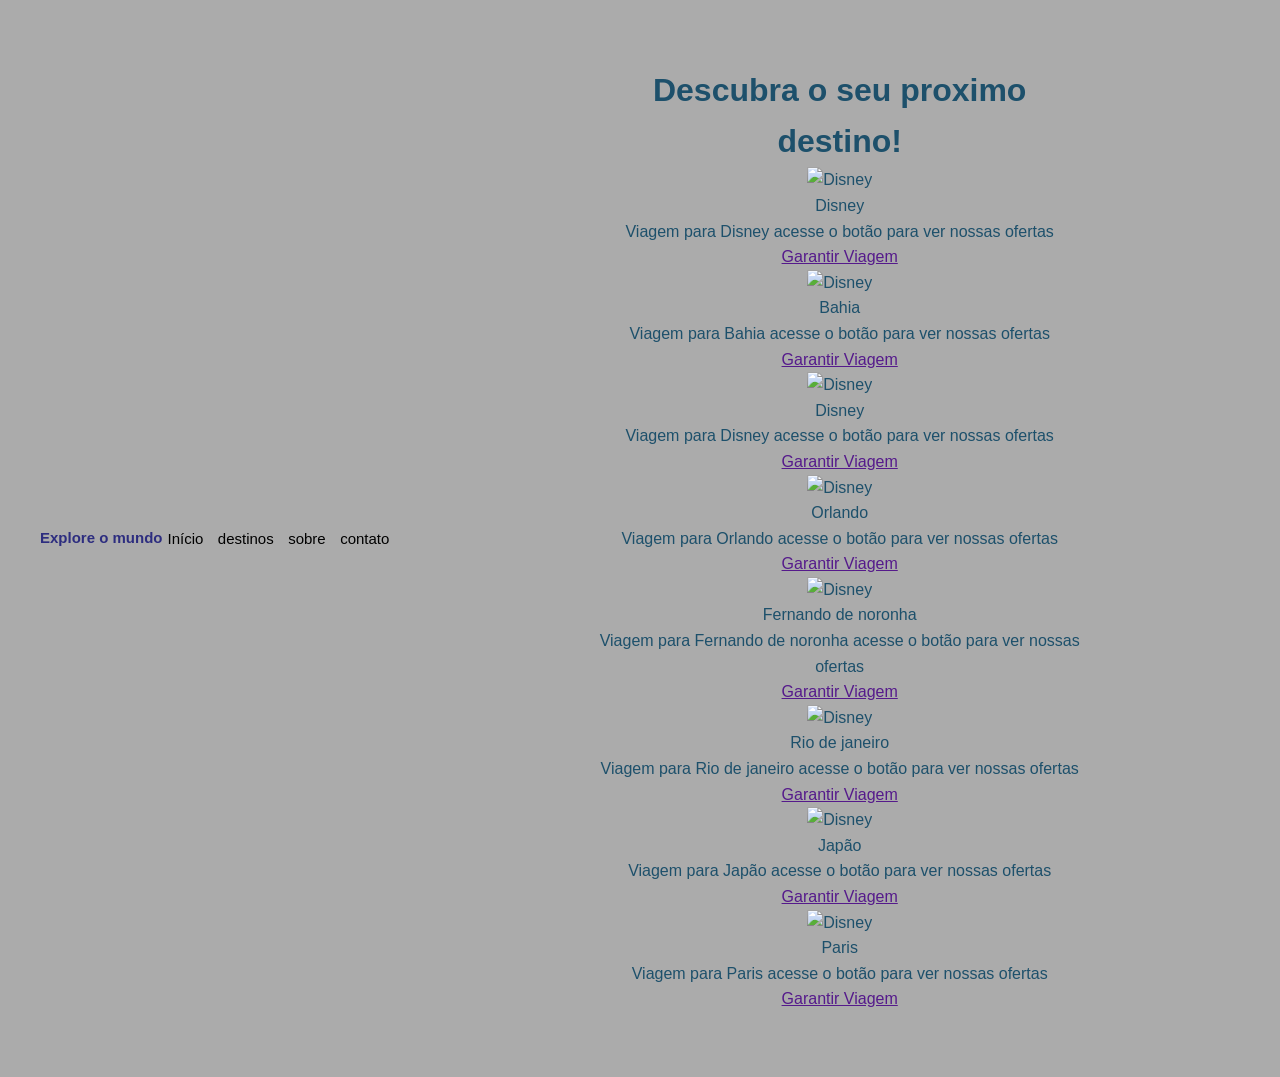
==== destinos.html @ a955c28e "1.2" ====
<!DOCTYPE html>
<html lang="pt-br">
<head>
    <meta charset="UTF-8">
    <meta name="viewport" content="width=device-width, initial-scale=1.0">
    <title>Explore o mundo - Expedições</title>
    <link rel="" href="">
    <link rel="stylesheet" href="estilo.css">
  
    </head>
    <body>
    <header class="cabeçalho">
        <div class="logo">
            <i class="fa-solid fa-earth-americas"></i>
            <span>Explore o mundo</span>
        
        </div>
        <div class="navegacao">
            <nav class="menu-links">
                <a href="index.html">Início</a>
                <a href="destinos.html">destinos</a>
                <a href="">sobre</a>
                <a href="">contato</a>

            </nav>
            <div class="redes-sociais">
            <a href=""class="whatsapp"><i class="fa-brands fa-whatsapp"></i></a>
            <a href="" class="face"><i class="fa-brands fa-facebook"></i></a>
            <a href="" class="insta"><i class="fa-brands fa-square-instagram" ></i></a>
            </div>
        </div> 
        <main class="container">
            <h1 class="titulo-passagem"> Descubra o seu proximo destino!</h1>
            
        </section class="grade-passagens">

        <article class="card-passagens">
            <img src="" alt="Disney">

            <div class="conteudo-passagem">
                <span class="locas">Disney</span>
                <p class="resumo">Viagem para Disney acesse o botão para ver nossas ofertas</p>
                <a href="" class="botao-comprar">Garantir Viagem</a>
            </div>
        </article>
<article class="card-passagens">
            <img src="" alt="Disney">

            <div class="conteudo-passagem">
                <span class="locas">Bahia</span>
                <p class="resumo">Viagem para Bahia acesse o botão para ver nossas ofertas</p>
                <a href="" class="botao-comprar">Garantir Viagem</a>
            </div>
        </article>
<article class="card-passagens">
            <img src="" alt="Disney">

            <div class="conteudo-passagem">
                <span class="locas">Disney</span>
                <p class="resumo">Viagem para Disney acesse o botão para ver nossas ofertas</p>
                <a href="" class="botao-comprar">Garantir Viagem</a>
            </div>
        </article>
        <article class="card-passagens">
            <img src="" alt="Disney">

            <div class="conteudo-passagem">
                <span class="locas">Orlando</span>
                <p class="resumo">Viagem para Orlando acesse o botão para ver nossas ofertas</p>
                <a href="" class="botao-comprar">Garantir Viagem</a>
            </div>
        </article>
        <article class="card-passagens">
            <img src="" alt="Disney">

            <div class="conteudo-passagem">
                <span class="locas">Fernando de noronha</span>
                <p class="resumo">Viagem para Fernando de noronha acesse o botão para ver nossas ofertas</p>
                <a href="" class="botao-comprar">Garantir Viagem</a>
            </div>
        </article>
          <article class="card-passagens">
            <img src="" alt="Disney">

            <div class="conteudo-passagem">
                <span class="locas">Rio de janeiro</span>
                <p class="resumo">Viagem para Rio de janeiro acesse o botão para ver nossas ofertas</p>
                <a href="" class="botao-comprar">Garantir Viagem</a>
            </div>
        </article>
        <article class="card-passagens">
            <img src="" alt="Disney">

            <div class="conteudo-passagem">
                <span class="locas">Japão</span>
                <p class="resumo">Viagem para Japão acesse o botão para ver nossas ofertas</p>
                <a href="" class="botao-comprar">Garantir Viagem</a>
            </div>
        </article>
        <article class="card-passagens">
            <img src="" alt="Disney">

            <div class="conteudo-passagem">
                <span class="locas">Paris</span>
                <p class="resumo">Viagem para Paris acesse o botão para ver nossas ofertas</p>
                <a href="" class="botao-comprar">Garantir Viagem</a>
            </div>
        </article>
        </section>
        </main>
---- estilo.css ----
*{
    margin: 0;
    padding: 0;
    box-sizing: border-box;
    font-family: Arial, Helvetica, sans-serif;
}
body{
    background-color: rgb(216, 216, 216) ;
    color: rgb(0, 0, 0);
    line-height: 1.6;/*espaçamento entre linhas*/
}
.cabeçalho{
    background-color: rgb(171, 171, 171);
    color: rgb(29, 80, 107);
    display: flex;
    justify-content: space-between;
    align-items: center;
    padding: 15px 40px;
    position: sticky;
    top: 0;
    z-index: 100;
}
.logo{
    gap: 15px;
    font-size: 15px;
    color: rgb(45, 45, 127);
    font-weight: 800;
}
.navegacao{
display: flex;
gap: 25px;
}
.menu-links a{
    color: rgb(0, 0, 0);
    text-decoration: none;
    font-size: 15px;
    margin: 0 5px;
    font-weight: 500;

}
.redes-sociais{
    gap: 14px;
    border-left: 1px rgb(36, 36, 94);
    padding-left: 20px;
}
.redes-sociais a{
    color: rgb(2, 2, 109);
    font-size: 16px;
    text-decoration: none;
    cursor: pointer;
}
.menu-links a:hover{
    color: rgb(54, 4, 161);

}
redes-sociais a:hover{
    transform: scale(1.5);
}
.redes-sociais a.whatsapp:hover
    {color: rgb(0, 222, 67);}
.redes-sociais a.face:hover
    {color: blue;}
.redes-sociais a.insta:hover
    {color:rgb(240, 11, 164);}
.redes-sociais a.twitter:hover
    {color:white ;}
.redes-sociais a:hover{
    transform: scale(1.5);

}

.banner{
position: relative;
width: 100%;
height: 450px;
}

.imagem{
    width: 100%;
    height: 100%;
    object-fit: cover;
    filter: brightness(0.85);
}
.texto{
    position: absolute;
    top: 50%;
    left: 35%;
    transform: translateY(-100%);
    text-align: center;
    color: rgb(249, 249, 249);
}
.texto h1{
    font-size: 36px;
    margin-bottom: 10px;
    text-shadow: 0 2px 8px black;
}
.texto p{
    font-size: 16px;
    text-shadow: 0 2px 8px black;
}
.container{
    max-width: 500px;
    text-align: center;
    margin: 50px auto;
}
.titulo{
    font-size: 26px;
    color: black;
    margin-bottom: 10px;
}
.subtitulo{
    font-size: 16px;
    color: black;
    margin-bottom: 30px;
}
.foto{
    display: flex;
    justify-content: center;
    align-items: center;
}
.foto-1{
    max-width: 400px;
    object-fit: cover;
    border-radius: 12px;
}
.rodape{
    background-color: rgb(171, 171, 171);
    color: black;
    text-align: center;
    padding: 15px 40px;
    font-size: 14px;
    margin-top: 60px;
}
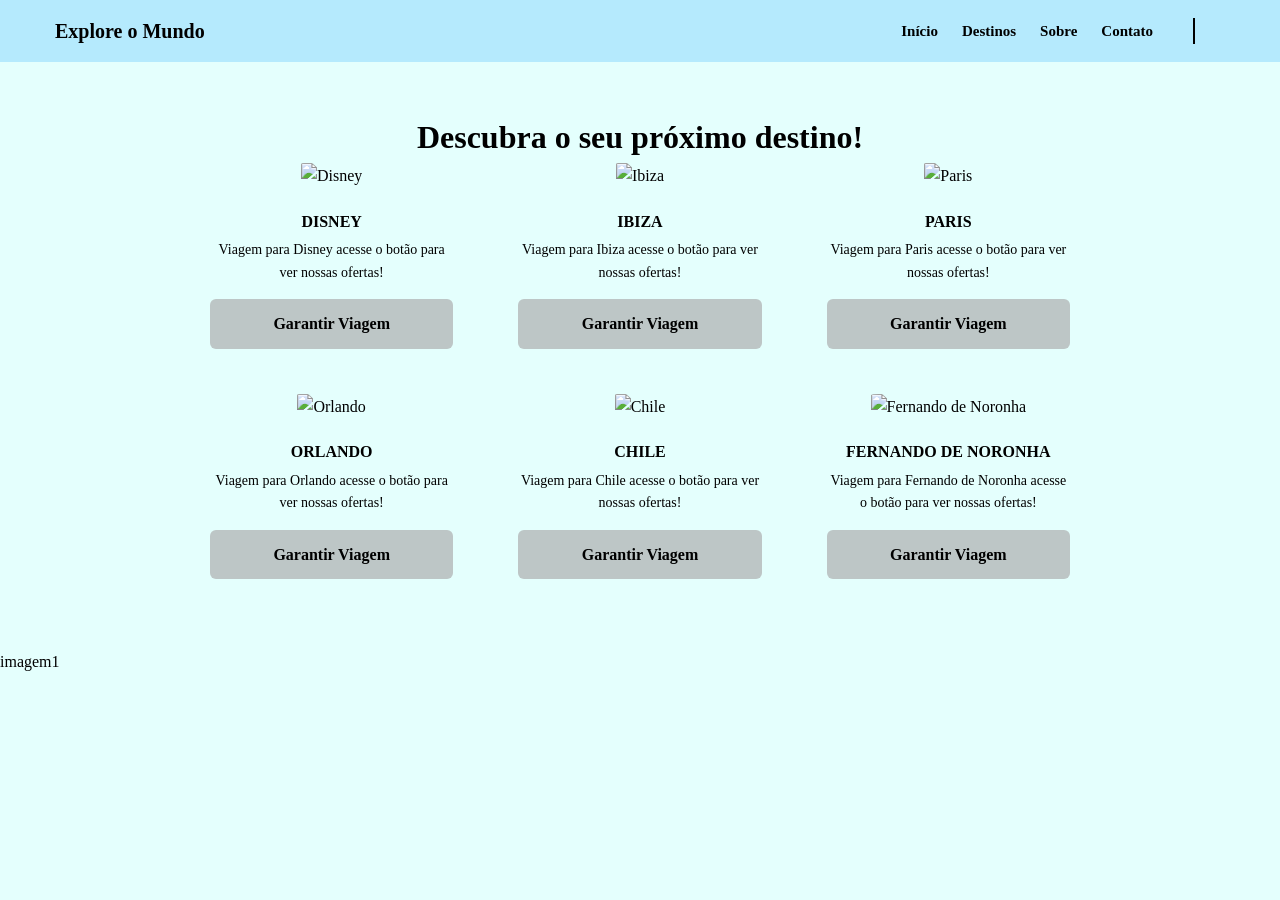
==== commit 5e625e0b: "22" ====
--- a/destinos.html
+++ b/destinos.html
@@ -1,110 +1,123 @@
 <!DOCTYPE html>
-<html lang="pt-br">
+<html lang="pr-br">
 <head>
     <meta charset="UTF-8">
     <meta name="viewport" content="width=device-width, initial-scale=1.0">
-    <title>Explore o mundo - Expedições</title>
-    <link rel="" href="">
+    <title>Explore o Mundo - Expedições</title>
+    <link rel="stylesheet" href="https://cdnjs.cloudflare.com/ajax/libs/font-awesome/7.3.1/css/all.min.css">
     <link rel="stylesheet" href="estilo.css">
-  
-    </head>
-    <body>
-    <header class="cabeçalho">
+</head>
+<body>
+    <header class="cabecalho"> <!-- cabeçalho -->
         <div class="logo">
-            <i class="fa-solid fa-earth-americas"></i>
-            <span>Explore o mundo</span>
-        
+           <i class="fa-solid fa-earth-americas"></i>
+           <span>Explore o Mundo</span>
         </div>
+
         <div class="navegacao">
             <nav class="menu-links">
                 <a href="index.html">Início</a>
-                <a href="destinos.html">destinos</a>
-                <a href="">sobre</a>
-                <a href="">contato</a>
+                <a href="destinos.html">Destinos</a>
+                <a href="sobre_nos.html">Sobre</a>
+                <a href="contato.html">Contato</a>
+            </nav>
 
-            </nav>
             <div class="redes-sociais">
-            <a href=""class="whatsapp"><i class="fa-brands fa-whatsapp"></i></a>
-            <a href="" class="face"><i class="fa-brands fa-facebook"></i></a>
-            <a href="" class="insta"><i class="fa-brands fa-square-instagram" ></i></a>
+                <a href="" class="whatsapp"><i class="fa-brands fa-whatsapp"></i></a>
+                <a href="" class="face"><i class="fa-brands fa-facebook"></i></a>
+                <a href="" class="insta"><i class="fa-brands fa-square-instagram"></i></a>
+                <a href="" class="twitter"><i class="fa-brands fa-x-twitter"></i></a>
             </div>
-        </div> 
-        <main class="container">
-            <h1 class="titulo-passagem"> Descubra o seu proximo destino!</h1>
-            
-        </section class="grade-passagens">
+        </div>
+       
 
-        <article class="card-passagens">
-            <img src="" alt="Disney">
+    </header> <!-- AQUI ACABA O CABEÇALHO -->
+
+    <main class="container">
+        <h1 class="titulo-passagem">Descubra o seu próximo destino!</h1>
+
+    <section class="grade-passagens">
+       
+        <!--PASSAGEM 1-->
+        <article class="card-pasagens">
+            <img class="poster" src="https://i.pinimg.com/736x/9a/27/67/9a276773339953a8c5a6966a7f108a10.jpg" alt="Disney">
 
             <div class="conteudo-passagem">
-                <span class="locas">Disney</span>
-                <p class="resumo">Viagem para Disney acesse o botão para ver nossas ofertas</p>
-                <a href="" class="botao-comprar">Garantir Viagem</a>
+                <span class="local">Disney</span>
+                <p class="resumo">Viagem para Disney acesse o botão para ver nossas ofertas!</p>
+
+                <a href="garantir_homemaranha.html" class="botao-comprar">Garantir Viagem</a>
             </div>
         </article>
-<article class="card-passagens">
-            <img src="" alt="Disney">
+
+        <!--PASSAGEM 2-->
+
+        <article class="card-pasagens">
+            <img class="poster" src="https://i.pinimg.com/736x/e1/65/89/e165895ce7129d11f0a68f7fad163786.jpg" alt="Ibiza">
 
             <div class="conteudo-passagem">
-                <span class="locas">Bahia</span>
-                <p class="resumo">Viagem para Bahia acesse o botão para ver nossas ofertas</p>
-                <a href="" class="botao-comprar">Garantir Viagem</a>
+                <span class="local">Ibiza</span>
+                <p class="resumo">Viagem para Ibiza acesse o botão para ver nossas ofertas!</p>
+
+                <a href="garantir_homemaranha.html" class="botao-comprar">Garantir Viagem</a>
+            </div class=imgs>
+        </article>
+
+         <!--PASSAGEM 3-->
+
+          <article class="card-pasagens">
+            <img class="poster" src="https://i.pinimg.com/736x/4e/bd/e9/4ebde9a58814c2cdced1611daf97a2e5.jpg" alt="Paris">
+
+            <div class="conteudo-passagem">
+                <span class="local">Paris</span>
+                <p class="resumo">Viagem para Paris acesse o botão para ver nossas ofertas!</p>
+
+                <a href="garantir_homemaranha.html" class="botao-comprar">Garantir Viagem</a>
             </div>
         </article>
-<article class="card-passagens">
-            <img src="" alt="Disney">
+
+        <!--PASSAGEM 4-->
+
+        <article class="card-pasagens">
+            <img class="poster" src="https://i.pinimg.com/736x/1d/33/64/1d3364e070552fc97e7fc002e3c57f66.jpg" alt="Orlando">
 
             <div class="conteudo-passagem">
-                <span class="locas">Disney</span>
-                <p class="resumo">Viagem para Disney acesse o botão para ver nossas ofertas</p>
-                <a href="" class="botao-comprar">Garantir Viagem</a>
+                <span class="local">Orlando</span>
+                <p class="resumo">Viagem para Orlando acesse o botão para ver nossas ofertas!</p>
+
+                <a href="garantir_homemaranha.html" class="botao-comprar">Garantir Viagem</a>
+            </div class=imgs>
+        </article>
+
+         <!--PASSAGEM 5-->
+
+        <article class="card-pasagens">
+            <img class="poster" src="https://i.pinimg.com/736x/1c/36/df/1c36df11b0997a893331b1bf6039594b.jpg" alt="Chile">
+
+            <div class="conteudo-passagem">
+                <span class="local">Chile</span>
+                <p class="resumo">Viagem para Chile acesse o botão para ver nossas ofertas!</p>
+
+                <a href="garantir_homemaranha.html" class="botao-comprar">Garantir Viagem</a>
             </div>
         </article>
-        <article class="card-passagens">
-            <img src="" alt="Disney">
+
+         <!--PASSAGEM 6-->
+
+        <article class="card-pasagens">
+            <img class="poster" src="https://i.pinimg.com/736x/80/d8/82/80d882d266583fc929fca28edbb3db89.jpg" alt="Fernando de Noronha">
 
             <div class="conteudo-passagem">
-                <span class="locas">Orlando</span>
-                <p class="resumo">Viagem para Orlando acesse o botão para ver nossas ofertas</p>
-                <a href="" class="botao-comprar">Garantir Viagem</a>
+                <span class="local">Fernando de Noronha</span>
+                <p class="resumo">Viagem para Fernando de Noronha acesse o botão para ver nossas ofertas!</p>
+
+                <a href="garantir_homemaranha.html" class="botao-comprar">Garantir Viagem</a>
             </div>
         </article>
-        <article class="card-passagens">
-            <img src="" alt="Disney">
+     </section>
 
-            <div class="conteudo-passagem">
-                <span class="locas">Fernando de noronha</span>
-                <p class="resumo">Viagem para Fernando de noronha acesse o botão para ver nossas ofertas</p>
-                <a href="" class="botao-comprar">Garantir Viagem</a>
-            </div>
-        </article>
-          <article class="card-passagens">
-            <img src="" alt="Disney">
+     </main>
 
-            <div class="conteudo-passagem">
-                <span class="locas">Rio de janeiro</span>
-                <p class="resumo">Viagem para Rio de janeiro acesse o botão para ver nossas ofertas</p>
-                <a href="" class="botao-comprar">Garantir Viagem</a>
-            </div>
-        </article>
-        <article class="card-passagens">
-            <img src="" alt="Disney">
-
-            <div class="conteudo-passagem">
-                <span class="locas">Japão</span>
-                <p class="resumo">Viagem para Japão acesse o botão para ver nossas ofertas</p>
-                <a href="" class="botao-comprar">Garantir Viagem</a>
-            </div>
-        </article>
-        <article class="card-passagens">
-            <img src="" alt="Disney">
-
-            <div class="conteudo-passagem">
-                <span class="locas">Paris</span>
-                <p class="resumo">Viagem para Paris acesse o botão para ver nossas ofertas</p>
-                <a href="" class="botao-comprar">Garantir Viagem</a>
-            </div>
-        </article>
-        </section>
-        </main>+     
+</body>    
+</html>imagem1
--- a/estilo.css
+++ b/estilo.css
@@ -2,17 +2,19 @@
     margin: 0;
     padding: 0;
     box-sizing: border-box;
-    font-family: Arial, Helvetica, sans-serif;
-}
+    font-family: Georgia, 'Times New Roman', Times, serif;
+}
+
 body{
-    background-color: rgb(216, 216, 216) ;
-    color: rgb(0, 0, 0);
-    line-height: 1.6;/*espaçamento entre linhas*/
-}
-.cabeçalho{
-    background-color: rgb(171, 171, 171);
-    color: rgb(29, 80, 107);
-    display: flex;
+    background-color: #e4fffd;
+    color: #000;
+    line-height: 1.6;
+}
+
+.cabecalho{
+    background-color: rgb(181, 234, 253);
+    color: #000;
+    display: flex; 
     justify-content: space-between;
     align-items: center;
     padding: 15px 40px;
@@ -20,114 +22,304 @@
     top: 0;
     z-index: 100;
 }
+
 .logo{
     gap: 15px;
-    font-size: 15px;
-    color: rgb(45, 45, 127);
-    font-weight: 800;
-}
+    display: flex;
+    align-items: center;
+    font-size: 20px;
+    font-weight: bold;
+    color: #000;
+}
+
 .navegacao{
-display: flex;
-gap: 25px;
-}
+    display: flex;
+    gap: 30px;
+}
+
 .menu-links a{
-    color: rgb(0, 0, 0);
+    color: #000;
     text-decoration: none;
     font-size: 15px;
-    margin: 0 5px;
-    font-weight: 500;
-
-}
+    margin: 0 10px;
+    font-weight: bold;
+}
+
 .redes-sociais{
-    gap: 14px;
-    border-left: 1px rgb(36, 36, 94);
-    padding-left: 20px;
-}
+    gap: 10px;
+    display: flex;
+    border-left: 2px solid #000;
+    padding-left: 15px;
+}
+
 .redes-sociais a{
-    color: rgb(2, 2, 109);
     font-size: 16px;
     text-decoration: none;
     cursor: pointer;
 }
+
 .menu-links a:hover{
-    color: rgb(54, 4, 161);
-
-}
-redes-sociais a:hover{
-    transform: scale(1.5);
-}
-.redes-sociais a.whatsapp:hover
-    {color: rgb(0, 222, 67);}
-.redes-sociais a.face:hover
-    {color: blue;}
-.redes-sociais a.insta:hover
-    {color:rgb(240, 11, 164);}
-.redes-sociais a.twitter:hover
-    {color:white ;}
+    color: #3a7fe0;
+}
+
 .redes-sociais a:hover{
-    transform: scale(1.5);
-
+    transform: scale(1.5); 
+}
+
+.redes-sociais a.whatsapp:hover{
+    color: #25d366;
+}
+
+.redes-sociais a.face:hover{
+    color: #1877f2;
+}
+
+.redes-sociais a.insta:hover{
+    color: #e1306c;
+}
+
+.redes-sociais a.twitter:hover{
+    color: #fff;
 }
 
 .banner{
-position: relative;
-width: 100%;
-height: 450px;
+    position: relative;
+    width: 100%;
+    height: 450px;
 }
 
 .imagem{
     width: 100%;
     height: 100%;
-    object-fit: cover;
-    filter: brightness(0.85);
-}
+    object-fit: cover; 
+    filter: brightness(0.75); 
+}
+
 .texto{
-    position: absolute;
-    top: 50%;
-    left: 35%;
-    transform: translateY(-100%);
-    text-align: center;
-    color: rgb(249, 249, 249);
-}
+    position: absolute; 
+    top: 40%; 
+    left: 30%; 
+    text-align: center;
+    color: #fff;
+}
+
 .texto h1{
     font-size: 36px;
     margin-bottom: 10px;
-    text-shadow: 0 2px 8px black;
-}
+    text-shadow: 0 2px 8px #000;
+}
+
 .texto p{
     font-size: 16px;
-    text-shadow: 0 2px 8px black;
-}
+    text-shadow: 0 2px 8px #000;
+}
+
 .container{
-    max-width: 500px;
+    max-width: 900px; 
     text-align: center;
     margin: 50px auto;
 }
+
 .titulo{
     font-size: 26px;
-    color: black;
+    color: #000;
     margin-bottom: 10px;
 }
+
 .subtitulo{
-    font-size: 16px;
-    color: black;
+    font-size: 14px;
+    color: #000;
     margin-bottom: 30px;
 }
+
 .foto{
     display: flex;
     justify-content: center;
     align-items: center;
 }
+
 .foto-1{
-    max-width: 400px;
+    max-width: 420px;
     object-fit: cover;
-    border-radius: 12px;
-}
+    border-radius: 12px; 
+}
+
 .rodape{
-    background-color: rgb(171, 171, 171);
-    color: black;
+    background-color: #e4ffff;
+    color: #000;
     text-align: center;
     padding: 15px 40px;
     font-size: 14px;
     margin-top: 60px;
+}
+
+.grade-passagens {
+    display: grid;
+    grid-template-columns: repeat(auto-fit, minmax(260px, 1fr));
+    gap: 25px;
+}
+
+.card-passagens {
+    background-color: #be1616;
+    border-radius: 10px; 
+    overflow: hidden; 
+    box-shadow: 0 4px 12px #000000;
+    display: flex;
+    flex-direction: column; 
+    border-radius: 5%;
+
+
+}
+
+.card-passagens:hover{
+    transform: translateY(-8px); 
+    box-shadow: 0 10px 20px #be1616;
+}
+
+.poster{
+    width: 100%;
+    height: 400px;
+    object-fit: cover; 
+    border-radius: 5%;
+     box-shadow: #000000;
+}
+
+.conteudo-passagem {
+    padding: 20px;
+    display: flex;
+    flex-direction: column;
+    flex-grow: 1; 
+
+}
+
+.local {
+    font-size: 16px;
+    color: #000000;
+    text-transform: uppercase;
+    margin-bottom: 5px;
+    font-family: Georgia, 'Times New Roman', Times, serif;
+    font-weight: bold;
+}
+.resumo {
+    font-size: 14px;
+    color: #000000;
+    margin-bottom: 15px;
+    flex-grow: 1;
+    font-family: Georgia, 'Times New Roman', Times, serif;
+    
+}
+.botao-comprar{
+    display: block;
+    text-align: center;
+    background-color: #bdc6c6;
+    color: #000000;
+    padding: 12px 0;
+    border-radius: 6px;
+    text-decoration: none;
+    font-weight: bold;
+     box-shadow: #000000;
+}
+
+.botao-comprar:hover{
+    background-color: rgb(0, 100, 214);
+}
+.sobre{
+   position: relative;
+    width: 100%;
+    height: 450px;
+}
+   
+.historia{
+     font-size: 18px;
+    color: #000000;
+    margin-bottom: 90px;
+    flex-grow: 1;
+    font-family: Georgia, 'Times New Roman', Times, serif;
+    text-align: center;
+}
+.cliente{
+    width: 350px;
+    height: 500px;
+    object-fit: cover; 
+    border-radius: 5%;
+}
+.card-cliente{
+    padding: 20px;
+    display: flex;
+    justify-content: space-between;
+    box-shadow: #000000;
+
+}
+.nossos-clientes{
+    font-size: 24px;
+    color: #000000;
+  text-align: center;
+    font-family: Georgia, 'Times New Roman', Times, serif;
+    
+}
+.pacotes{
+    font-size: 18px;
+    color: #000000;
+    margin-bottom: 90px;
+    flex-grow: 1;
+    font-family: Georgia, 'Times New Roman', Times, serif;
+    text-align: center;
+}
+
+.contato {
+max-width: 600px;
+ margin: auto;
+ background: white;
+ padding: 30px;
+ border-radius: 15px;
+ box-shadow: 0 5px 20px rgba(0,0,0,0.1);
+}
+ .contato h2 {
+text-align: center;
+ color: #000000;
+ margin-bottom: 10px;
+}
+
+.contato p {
+text-align: center;
+ color: #666;
+ margin-bottom: 25px;
+ }
+
+label {
+display: block;
+ margin-top: 15px;
+ margin-bottom: 6px;
+ font-weight: bold;
+ }
+
+ input, select, textarea {
+ width: 100%;
+ padding: 12px;
+ border: 1px solid #ccc;
+ border-radius: 8px;
+ box-sizing: border-box;
+ font-size: 15px;
+ }
+
+textarea {
+  height: 100px;
+  resize: vertical;
+}
+
+button {
+width: 100%;
+margin-top: 25px;
+padding: 14px;
+border: none;
+border-radius: 8px;
+background-color: #1d4ed8;
+color: white;
+font-size: 16px;
+font-weight: bold;
+cursor: pointer;
+ }
+
+button:hover {
+ background-color: #153ea8;
 }
